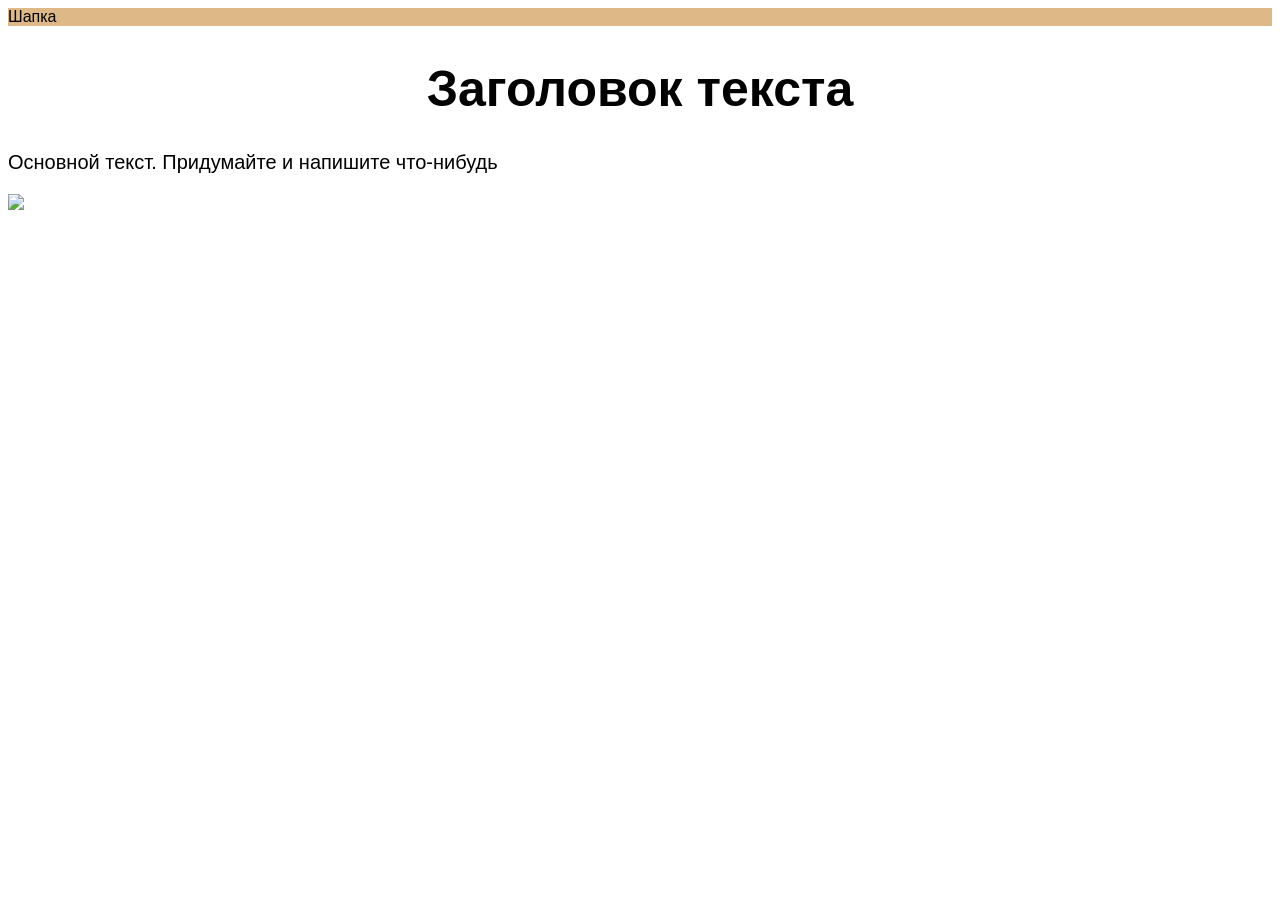
==== index.html @ dc93f00e "Add files via upload" ====
<!DOCTYPE html>
<html>
<head>
	<title>Заголовок страницы</title>
	<link rel="stylesheet" type="text/css" href="style.css">
</head>
<body>
	<header>Шапка</header>
	<h1>Заголовок текста</h1>
	<p>Основной текст. Придумайте и напишите что-нибудь</p>
	<img src="https://cdn.pixabay.com/photo/2022/03/21/08/49/salix-caprea-7082638_960_720.jpg">
</body>
</html>
---- style.css ----
body {
    font-family: sans-serif;
}

header{
    background-color: burlywood;
}

h1 {
    text-align: center;
    font-size: 50px;
}

p {
    font-size: 20px;
}

footer {
    background-color: peru;
    color: white;
}

header img{
    width: 70px;
    height: 70px;
}

h1 img {
    width: 150px;
    height: 150px;
}

p img {
    width: 100px;
    height: 100px;
}
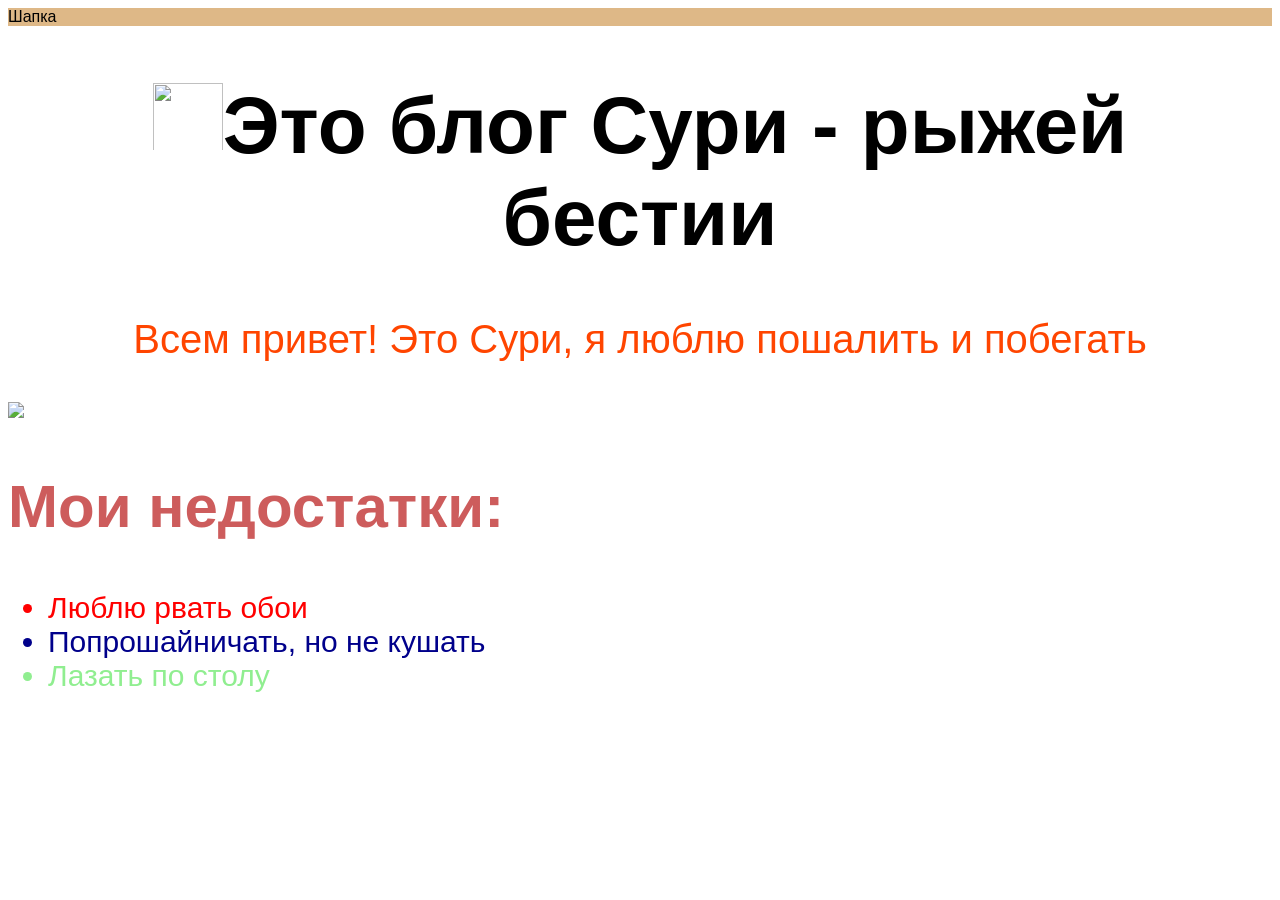
==== commit f6c915ca: "Add files via upload" ====
--- a/index.html
+++ b/index.html
@@ -1,13 +1,19 @@
 <!DOCTYPE html>
 <html>
 <head>
-	<title>Заголовок страницы</title>
+	<title>Блог Кошки Сури</title>
 	<link rel="stylesheet" type="text/css" href="style.css">
 </head>
 <body>
 	<header>Шапка</header>
-	<h1>Заголовок текста</h1>
-	<p>Основной текст. Придумайте и напишите что-нибудь</p>
-	<img src="https://cdn.pixabay.com/photo/2022/03/21/08/49/salix-caprea-7082638_960_720.jpg">
+	<h1><img src="img/logo.png">Это блог Сури - рыжей бестии</h1>
+	<p>Всем привет! Это Сури, я люблю пошалить и побегать</p>
+	<img src="img/salix-caprea.jpg">
+	<h2>Мои <b>недостатки:</b></h2>
+	<ul>
+		<li class="red">Люблю рвать обои</li>
+		<li class="darkblue">Попрошайничать, но не кушать</li>
+		<li class="lightgreen">Лазать по столу</li>
+	</ul>
 </body>
 </html>
--- a/style.css
+++ b/style.css
@@ -8,7 +8,7 @@
 
 h1 {
     text-align: center;
-    font-size: 50px;
+    font-size: 80px;
 }
 
 p {
@@ -26,11 +26,42 @@
 }
 
 h1 img {
-    width: 150px;
-    height: 150px;
+    width: 70px;
+    height: 70px;
 }
 
 p img {
     width: 100px;
     height: 100px;
+}
+
+img {
+    width: 100%;
+}
+
+p {
+    font-size: 40px;
+    color: orangered;
+    text-align: center;
+}
+
+h2 {
+    font-size: 60px;
+    color: indianred;
+}
+
+li {
+    font-size: 30px;
+}
+
+.red {
+    color: red;
+}
+
+.darkblue {
+    color: darkblue;
+}
+
+.lightgreen {
+    color: lightgreen;
 }
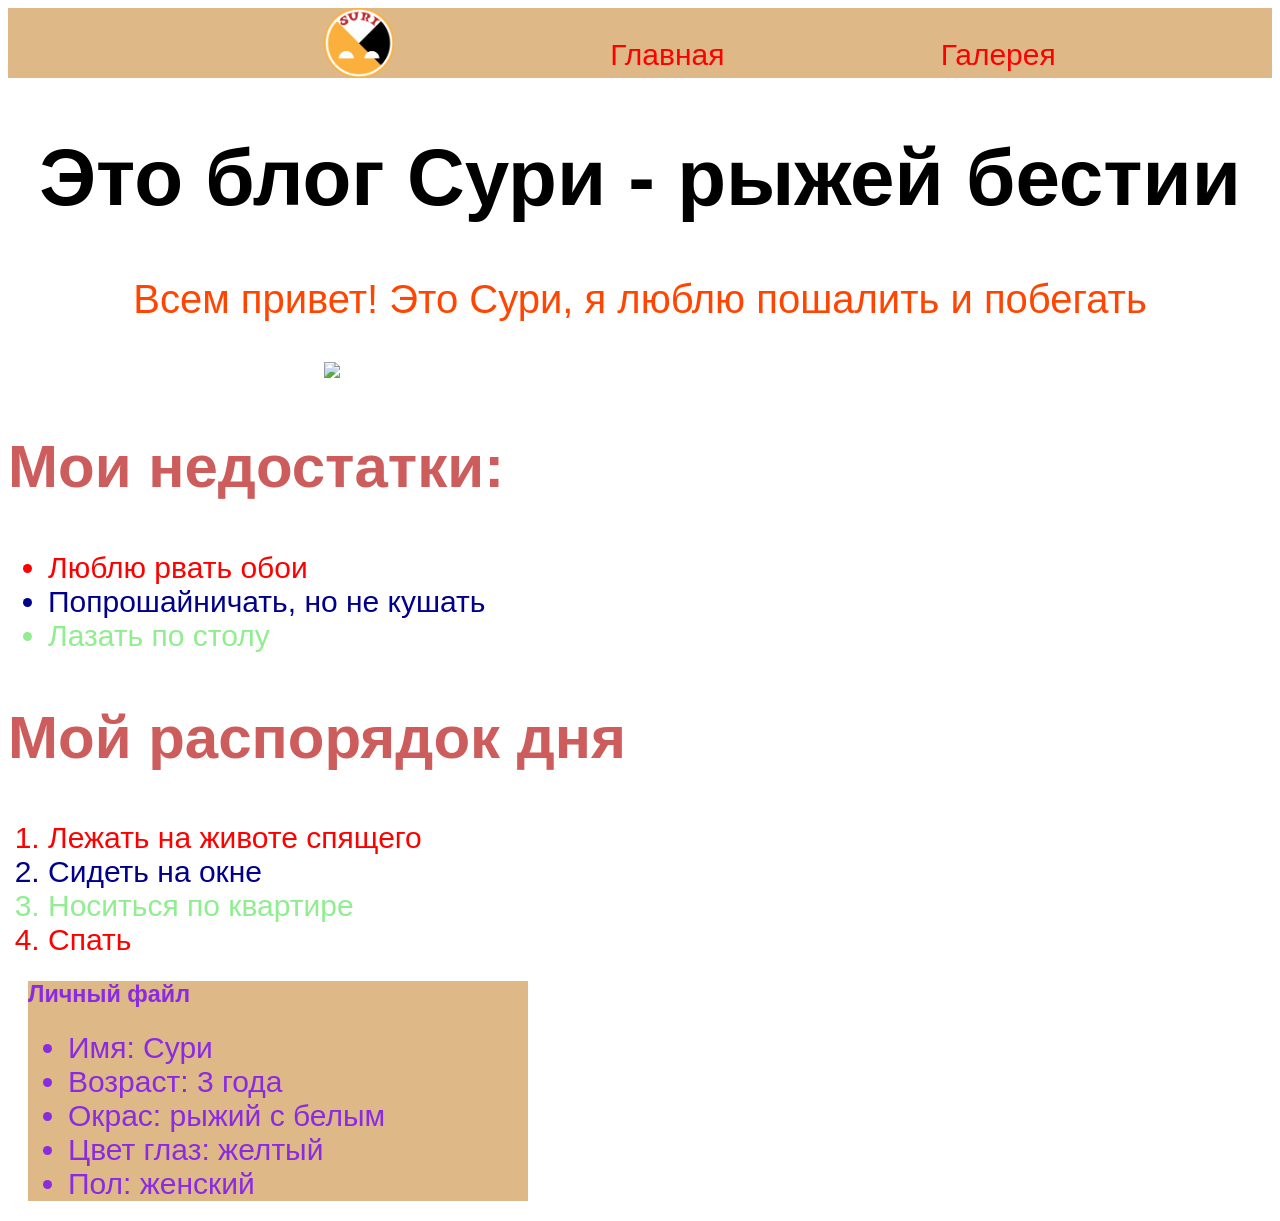
==== commit 8c8efb24: "Add files via upload" ====
--- a/index.html
+++ b/index.html
@@ -5,15 +5,40 @@
 	<link rel="stylesheet" type="text/css" href="style.css">
 </head>
 <body>
-	<header>Шапка</header>
-	<h1><img src="img/logo.png">Это блог Сури - рыжей бестии</h1>
+	<header>
+	<nav>
+		<img src="img/logo.png">
+		<a href="index.html">Главная</a>
+		<a href="index2.html">Галерея</a>
+		<a href=""></a>
+	</nav>
+	</header>
+	<h1>Это блог Сури - рыжей бестии</h1>
 	<p>Всем привет! Это Сури, я люблю пошалить и побегать</p>
-	<img src="img/salix-caprea.jpg">
-	<h2>Мои <b>недостатки:</b></h2>
+	<img src="img/1.jpg">
+	<article><h2>Мои <b>недостатки:</b></h2>
 	<ul>
 		<li class="red">Люблю рвать обои</li>
 		<li class="darkblue">Попрошайничать, но не кушать</li>
 		<li class="lightgreen">Лазать по столу</li>
 	</ul>
+	<h2>Мой распорядок дня</h2>
+	<ol>
+		<li class="red">Лежать на животе спящего</li>
+		<li class="darkblue">Сидеть на окне</li>
+		<li class="lightgreen">Носиться по квартире</li>
+		<li class="red">Спать</li>
+	</ol>
+	<div draggable="true" class="card_1">
+		<h3>Личный файл</h3>
+		<ul>
+		<li>Имя: Сури</li>
+		<li>Возраст: 3 года</li>
+		<li>Окрас: рыжий с белым</li>
+		<li>Цвет глаз: желтый</li>
+		<li>Пол: женский</li>
+		</ul>
+	</div>
+	</article>
 </body>
 </html>
--- a/style.css
+++ b/style.css
@@ -36,7 +36,8 @@
 }
 
 img {
-    width: 100%;
+    margin-left: 25%;
+    width: 50%;
 }
 
 p {
@@ -64,4 +65,25 @@
 
 .lightgreen {
     color: lightgreen;
+}
+
+.card_1 {
+    width: 500px;
+    margin: 20px;
+    color: blueviolet;
+    background-color: burlywood;
+    font-size: 20px;
+}
+
+nav {
+    display: flex;
+    justify-content: flex-end;
+    justify-content: space-between;
+}
+
+nav a {
+    text-decoration: none;
+    color: red;
+    padding-top: 30px;
+    font-size: 30px;
 }
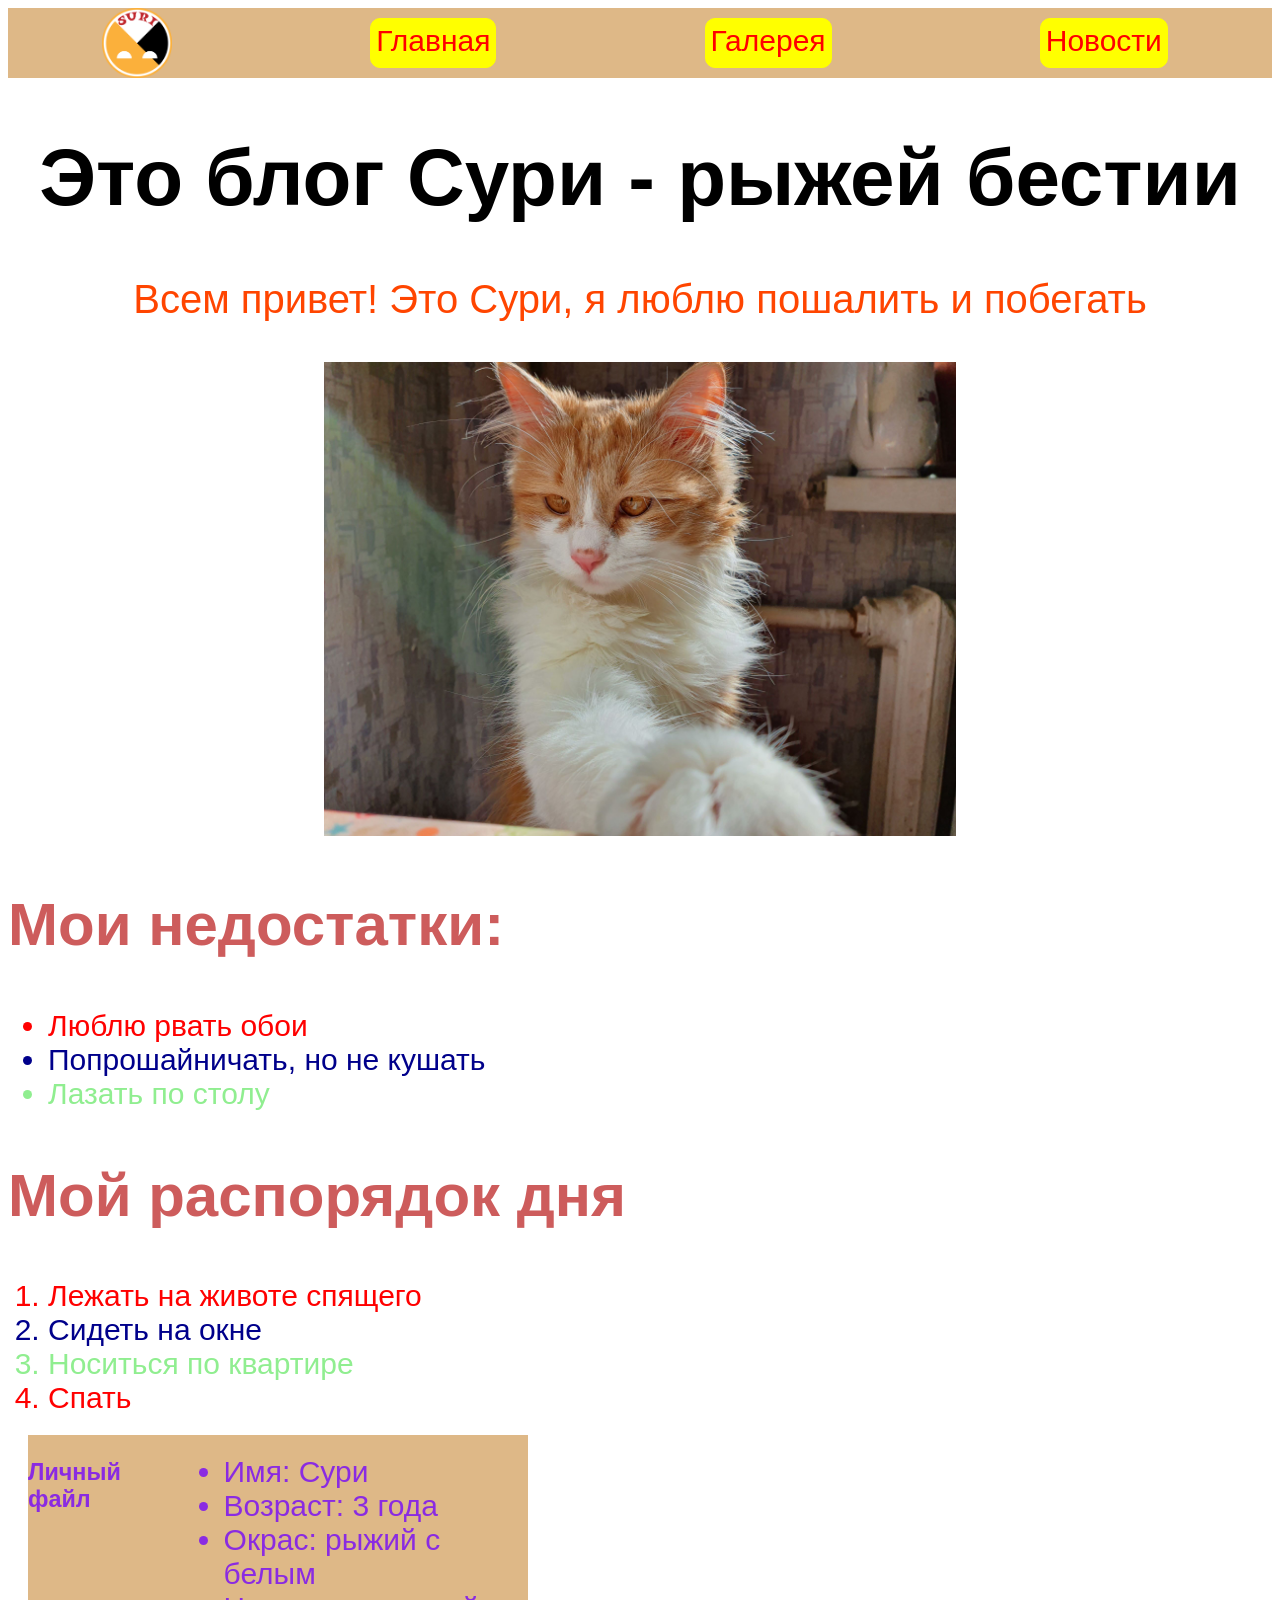
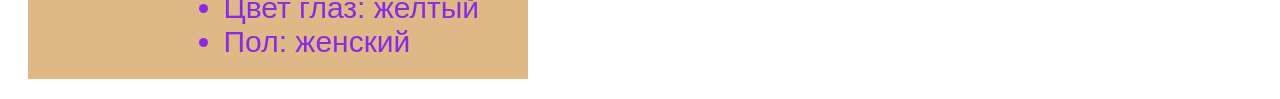
==== commit 1beff3a3: "Add files via upload" ====
--- a/index.html
+++ b/index.html
@@ -10,12 +10,12 @@
 		<img src="img/logo.png">
 		<a href="index.html">Главная</a>
 		<a href="index2.html">Галерея</a>
-		<a href=""></a>
+		<a href="">Новости</a>
 	</nav>
 	</header>
 	<h1>Это блог Сури - рыжей бестии</h1>
 	<p>Всем привет! Это Сури, я люблю пошалить и побегать</p>
-	<img src="img/1.jpg">
+	<img class="main_picture" src="img/1.jpg">
 	<article><h2>Мои <b>недостатки:</b></h2>
 	<ul>
 		<li class="red">Люблю рвать обои</li>
--- a/style.css
+++ b/style.css
@@ -30,12 +30,7 @@
     height: 70px;
 }
 
-p img {
-    width: 100px;
-    height: 100px;
-}
-
-img {
+.main_picture {
     margin-left: 25%;
     width: 50%;
 }
@@ -79,11 +74,44 @@
     display: flex;
     justify-content: flex-end;
     justify-content: space-between;
+    justify-content: space-around;
 }
 
 nav a {
     text-decoration: none;
     color: red;
-    padding-top: 30px;
+    margin: 10px;
+    padding: 5px;
     font-size: 30px;
-}+    border: 1px solid yellow;
+    border-radius: 10px;
+    background-color: yellow;
+}
+
+nav a:hover {
+    font-size: 35px;
+    color: darkgreen;
+    background-color: white;
+}
+
+div {
+    display: flex;
+    justify-content: start;
+    justify-content: space-between;
+    justify-content: space-around;
+}
+
+div img {
+    width: 30%;
+    height: 350px;
+    border: 10px dashed cyan;
+    border-radius: 30px;
+    opacity: 0.5;
+}
+
+div img:hover {
+    opacity: 1;
+    width: 33%;
+    height: 400px;
+}
+
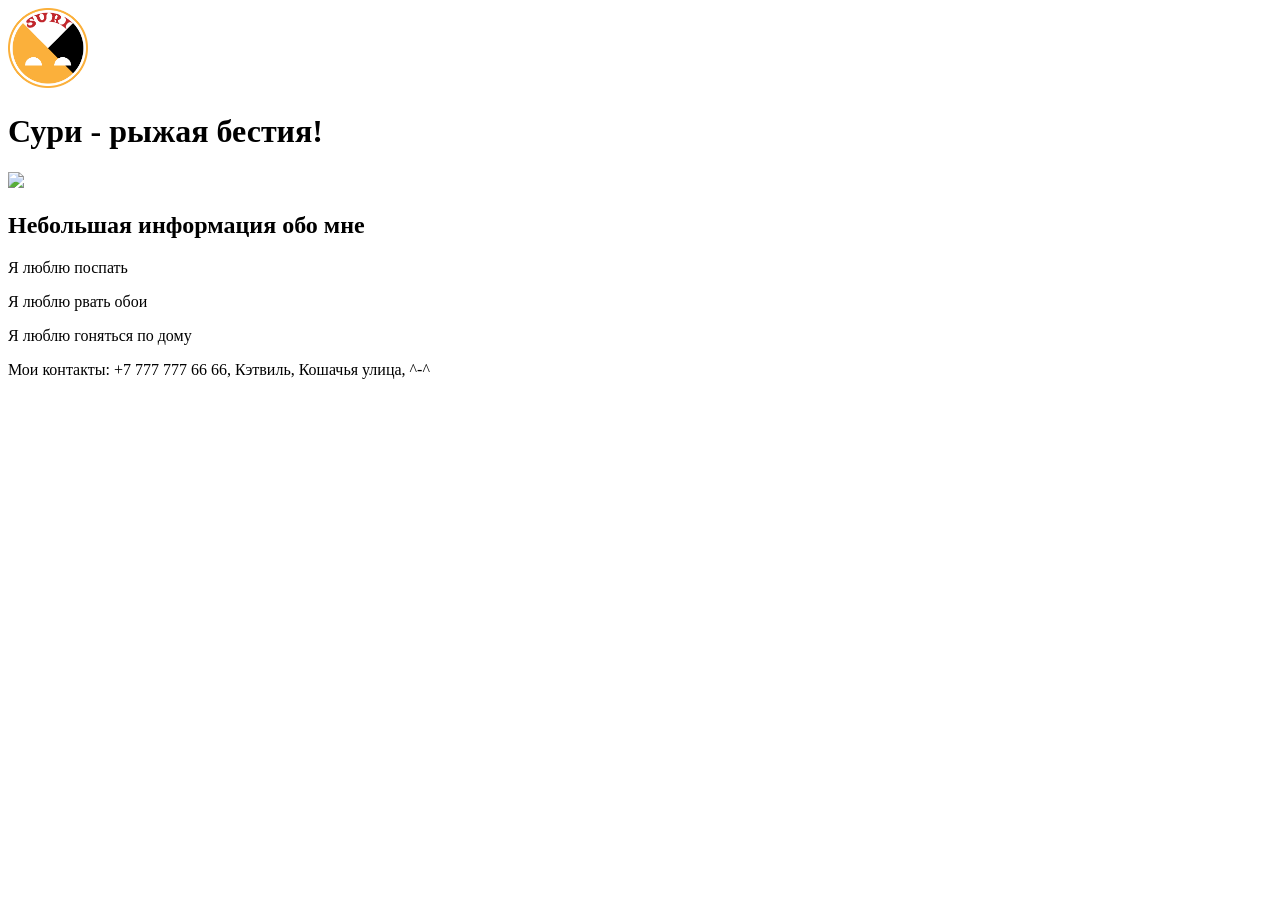
==== commit 0e26a210: "Add files via upload" ====
--- a/index.html
+++ b/index.html
@@ -1,44 +1,24 @@
 <!DOCTYPE html>
-<html>
+<html lang="en">
 <head>
-	<title>Блог Кошки Сури</title>
-	<link rel="stylesheet" type="text/css" href="style.css">
+	<meta charset="UTF-8">
+	<meta name="viewport" content="width=device-width, initial-scale=1.0">
+	<title>Мой сайт</title>
 </head>
 <body>
 	<header>
-	<nav>
-		<img src="img/logo.png">
-		<a href="index.html">Главная</a>
-		<a href="index2.html">Галерея</a>
-		<a href="">Новости</a>
-	</nav>
+		<img src="images/suri.png" width="80px" height="80px">
 	</header>
-	<h1>Это блог Сури - рыжей бестии</h1>
-	<p>Всем привет! Это Сури, я люблю пошалить и побегать</p>
-	<img class="main_picture" src="img/1.jpg">
-	<article><h2>Мои <b>недостатки:</b></h2>
-	<ul>
-		<li class="red">Люблю рвать обои</li>
-		<li class="darkblue">Попрошайничать, но не кушать</li>
-		<li class="lightgreen">Лазать по столу</li>
-	</ul>
-	<h2>Мой распорядок дня</h2>
-	<ol>
-		<li class="red">Лежать на животе спящего</li>
-		<li class="darkblue">Сидеть на окне</li>
-		<li class="lightgreen">Носиться по квартире</li>
-		<li class="red">Спать</li>
-	</ol>
-	<div draggable="true" class="card_1">
-		<h3>Личный файл</h3>
-		<ul>
-		<li>Имя: Сури</li>
-		<li>Возраст: 3 года</li>
-		<li>Окрас: рыжий с белым</li>
-		<li>Цвет глаз: желтый</li>
-		<li>Пол: женский</li>
-		</ul>
-	</div>
-	</article>
+	<main>
+		<h1>Сури - рыжая бестия!</h1>
+		<img src="https://a.d-cd.net/3ee819u-960.jpg">
+		<h2>Небольшая информация обо мне</h2>
+		<p>Я люблю поспать</p>
+		<p>Я люблю рвать обои</p>
+		<p>Я люблю гоняться по дому</p>
+	</main>
+	<footer>
+		<p>Мои контакты: +7 777 777 66 66, Кэтвиль, Кошачья улица, ^-^</p>
+	</footer>
 </body>
 </html>
